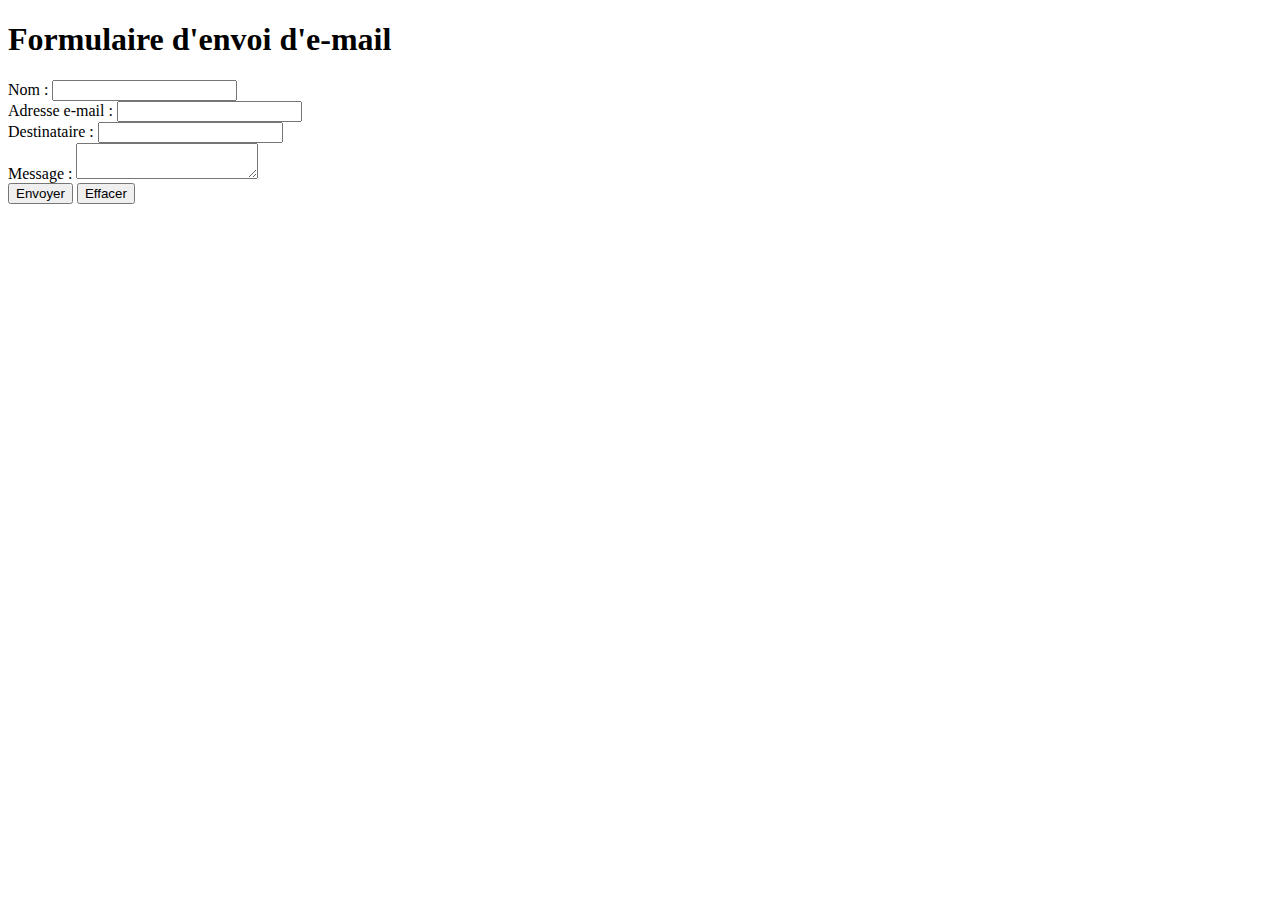
==== index.html @ af84e7cc "premier commit" ====
<!DOCTYPE html>
<html>
<head>
  <title>Formulaire d'envoi d'e-mail</title>
</head>
<body>
  <h1>Formulaire d'envoi d'e-mail</h1>

  <form action="envoyer_email.php" method="post">
    <label for="nom">Nom :</label>
    <input type="text" id="nom" name="nom" required><br>

    <label for="email">Adresse e-mail :</label>
    <input type="email" id="email" name="email" required><br>

    <label for="destinataire">Destinataire :</label>
    <input type="email" id="destinataire" name="destinataire" required><br>

    <label for="message">Message :</label>
    <textarea id="message" name="message" required></textarea><br>

    <input type="submit" value="Envoyer">
    <input type="reset" value="Effacer">
  </form>
</body>
</html>
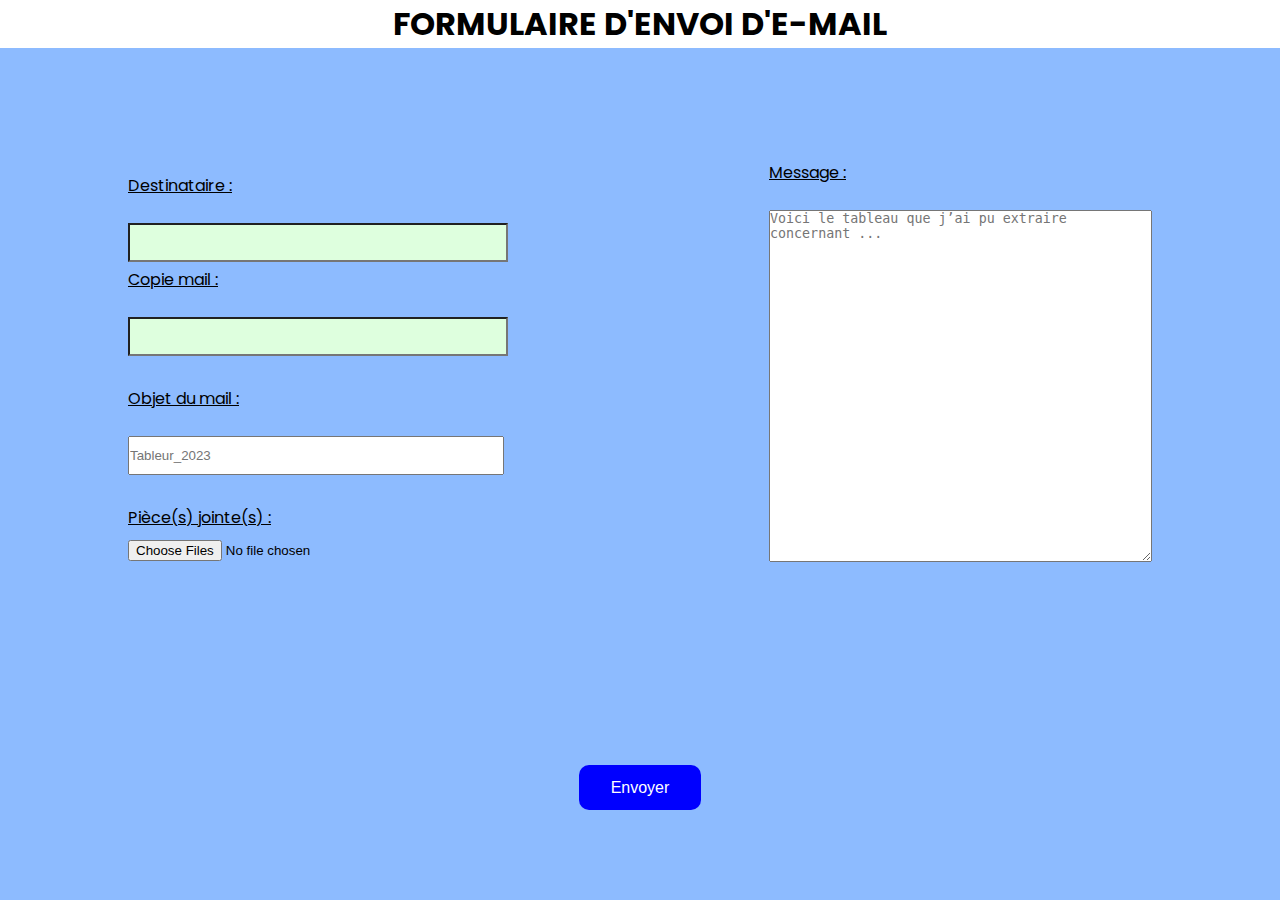
==== commit 0e6fadde: "interface mail" ====
--- a/index.html
+++ b/index.html
@@ -1,26 +1,68 @@
 <!DOCTYPE html>
-<html>
+<html lang="fr">
 <head>
+  <meta charset="UTF-8">
+  <meta http-equiv="X-UA-Compatible" content="IE=edge">
+  <meta name="viewport" content="width=device-width, initial-scale=1.0">
+  <link rel="stylesheet" href="./css/style.css">
   <title>Formulaire d'envoi d'e-mail</title>
 </head>
 <body>
-  <h1>Formulaire d'envoi d'e-mail</h1>
+  <header>
+    <nav>
+      <h1>Formulaire d'envoi d'e-mail</h1>
+    </nav>
+</header>
 
-  <form action="envoyer_email.php" method="post">
-    <label for="nom">Nom :</label>
-    <input type="text" id="nom" name="nom" required><br>
+<main>
+  <form action="envoie_mail.php" method="post">
+    <div class="destinataire">
+    <label for="nom">Destinataire :</label>
+  </br>
+  <input type="email" name="nom" size="40" list="defaultEmails" multiple>
 
-    <label for="email">Adresse e-mail :</label>
-    <input type="email" id="email" name="email" required><br>
+  <datalist id="defaultEmails">
+    <option value="email1@example.com">
+      <option value="email2@example.com">
+      <option value="email3@example.com">
+      <option value="email4@example.com">
+      <option value="email5@example.com">
+  </datalist>
+  </div>
 
-    <label for="destinataire">Destinataire :</label>
-    <input type="email" id="destinataire" name="destinataire" required><br>
+  <div class="copie">
+    <label for="email">Copie mail :</label>
+  </br>
+  <input type="email" name="email" size="40" list="defaultEmails" multiple>
+<br>
+  </div>
 
-    <label for="message">Message :</label>
-    <textarea id="message" name="message" required></textarea><br>
+  <div class="object">
+    <label for="destinataire">Objet du mail :</label>
+  </br>
+    <input type="text" id="destinataire" name="destinataire" placeholder="Tableur_2023" required><br>
+  </div>
 
-    <input type="submit" value="Envoyer">
-    <input type="reset" value="Effacer">
+  <div class="message">
+    <label id="message" for="message">Message :</label>
+  </br>
+    <textarea id="text" name="message" placeholder="Voici le tableau que j’ai pu extraire concernant ..." required></textarea><br>
+  </div>
+
+  <div class="import">
+    <label id="file" for="import">Pièce(s) jointe(s) :</label>
+    <input type="file" id="import" name="import" accept="image/png, image/jpeg" multiple>
+  </div>
+
+  <div class="send">
+    <button>Envoyer</button>
+  </div>
+
   </form>
+</main>
+
+<footer>
+  
+</footer>
 </body>
-</html>
+</html>--- a/css/style.css
+++ b/css/style.css
@@ -0,0 +1,187 @@
+@charset "UTF-8";
+@import url("https://fonts.googleapis.com/css2?family=Poppins&display=swap");
+html {
+  font-family: "Poppins", sans-serif;
+}
+
+
+* {
+    margin: 0;
+    padding: 0;
+}
+
+body {
+    background-color: #8DBBFF;
+}
+
+main {
+    margin-top: 60px;
+}
+
+h1 {
+    display: flex;
+    justify-content: center;
+    text-transform: uppercase;
+}
+
+nav {
+    background-color: white;
+}
+
+.destinataire {
+    
+    display: flex;
+    justify-content: center;
+    flex-direction: column;
+    align-items: center;
+}
+
+.copie {
+    
+    display: flex;
+    justify-content: center;
+    flex-direction: column;
+    align-items: center;
+}
+
+.object {
+    
+    display: flex;
+    justify-content: center;
+    flex-direction: column;
+    align-items: center;
+}
+
+.message {
+    
+    display: flex;
+    justify-content: center;
+    flex-direction: column;
+    align-items: center;
+}
+
+.import {
+    
+    display: flex;
+    justify-content: center;
+    flex-direction: column;
+    align-items: center;
+}
+
+label {
+    width: 376px;
+    text-decoration: underline;
+    margin-top: 5px;
+}
+
+input {
+    padding: 10px 0px 10px 0;
+    width: 376px;
+
+}
+
+textarea {
+    padding: 0px 0px 50px 0px;
+
+}
+
+#message {
+    width: 383px;
+}
+
+#file {
+    width: 376px;
+}
+
+#text {
+    width: 381px;
+}
+
+#destinataire {
+    width: 372px;
+}
+/* Effet bouton */
+
+button{
+    background:blue;
+    color:#fff;
+    border:none;
+    position:relative;
+    height:45px;
+    font-size:1em;
+    padding:0 2em;
+    cursor:pointer;
+    transition:800ms ease all;
+    outline:none;
+    border-radius: 10px;
+
+  }
+  button:hover{
+    background:#fff;
+    color:blue;
+  }
+  button:before,
+  button:after{
+    content:'';
+    position:absolute;
+    top:0;
+    right:0;
+    height:2px;
+    width:0;
+    background: blue;
+    transition:400ms ease all;
+  }
+  button:after{
+    right:inherit;
+    top:inherit;
+    left:0;
+    bottom:0;
+  }
+  button:hover:before,
+  button:hover:after{
+    width:100%;
+    transition:800ms ease all;
+  }
+
+  /* Fin effet bouton */
+
+  div.send {
+    position: absolute;
+    width: 100vw;
+    bottom: 10vh;
+    display: flex; 
+    justify-content: center;
+
+  }
+
+  input[type=email]:valid {
+    background-color: rgb(222, 255, 222);
+  } 
+
+  input[type=email]:invalid {
+    background-color: rgb(255, 218, 218);
+  }
+
+  @media screen and (min-width: 900px) {
+
+    .destinataire, .copie, .object, .import {
+        align-items: start;
+        margin-left: 10%;
+    }
+
+    .message {
+        position: absolute;
+        top: 155px;
+        right: 10%;
+    }
+
+    textarea {
+        padding: 0px 0px 320px 0px;
+    }
+
+    main {
+        margin-top: 120px;
+    }
+
+
+  }
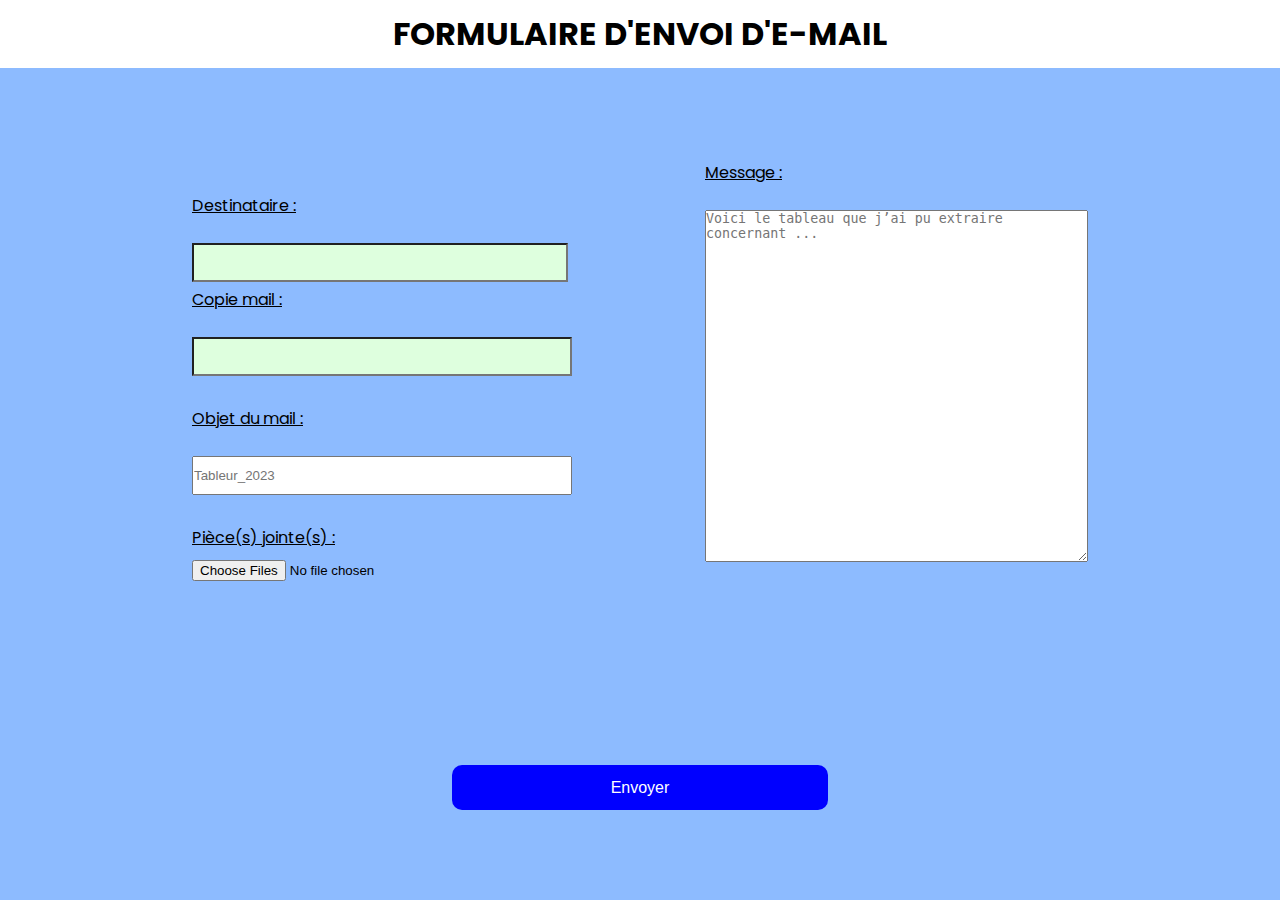
==== commit 2fdfa50e: "Création du python pour envoie de mail" ====
--- a/index.html
+++ b/index.html
@@ -5,6 +5,7 @@
   <meta http-equiv="X-UA-Compatible" content="IE=edge">
   <meta name="viewport" content="width=device-width, initial-scale=1.0">
   <link rel="stylesheet" href="./css/style.css">
+  <script src="./js/script.js"></script>
   <title>Formulaire d'envoi d'e-mail</title>
 </head>
 <body>
@@ -15,11 +16,11 @@
 </header>
 
 <main>
-  <form action="envoie_mail.php" method="post">
+  <form>
     <div class="destinataire">
     <label for="nom">Destinataire :</label>
   </br>
-  <input type="email" name="nom" size="40" list="defaultEmails" multiple>
+  <input type="email" id="destinataire" name="nom" size="40" list="defaultEmails" multiple>
 
   <datalist id="defaultEmails">
     <option value="email1@example.com">
@@ -40,7 +41,7 @@
   <div class="object">
     <label for="destinataire">Objet du mail :</label>
   </br>
-    <input type="text" id="destinataire" name="destinataire" placeholder="Tableur_2023" required><br>
+    <input type="text" id="object" name="destinataire" placeholder="Tableur_2023" required><br>
   </div>
 
   <div class="message">
@@ -51,11 +52,12 @@
 
   <div class="import">
     <label id="file" for="import">Pièce(s) jointe(s) :</label>
-    <input type="file" id="import" name="import" accept="image/png, image/jpeg" multiple>
+    <input type="file" id="import" name="import" multiple>
   </div>
 
+
   <div class="send">
-    <button>Envoyer</button>
+    <input type="submit" value="Envoyer">
   </div>
 
   </form>
--- a/css/style.css
+++ b/css/style.css
@@ -15,7 +15,7 @@
 }
 
 main {
-    margin-top: 60px;
+    margin-top: 40px;
 }
 
 h1 {
@@ -26,6 +26,9 @@
 
 nav {
     background-color: white;
+    padding-bottom: 10px;
+    padding-top: 10px;
+
 }
 
 .destinataire {
@@ -102,7 +105,7 @@
 }
 /* Effet bouton */
 
-button{
+input[type=submit]{
     background:blue;
     color:#fff;
     border:none;
@@ -116,34 +119,10 @@
     border-radius: 10px;
 
   }
-  button:hover{
+  input[type=submit]:hover{
     background:#fff;
     color:blue;
   }
-  button:before,
-  button:after{
-    content:'';
-    position:absolute;
-    top:0;
-    right:0;
-    height:2px;
-    width:0;
-    background: blue;
-    transition:400ms ease all;
-  }
-  button:after{
-    right:inherit;
-    top:inherit;
-    left:0;
-    bottom:0;
-  }
-  button:hover:before,
-  button:hover:after{
-    width:100%;
-    transition:800ms ease all;
-  }
-
-  /* Fin effet bouton */
 
   div.send {
     position: absolute;
@@ -166,13 +145,13 @@
 
     .destinataire, .copie, .object, .import {
         align-items: start;
-        margin-left: 10%;
+        margin-left: 6%;
     }
 
     .message {
         position: absolute;
         top: 155px;
-        right: 10%;
+        right: 6%;
     }
 
     textarea {
@@ -185,3 +164,16 @@
 
 
   }
+
+  @media screen and (min-width: 1100px) {
+
+    .destinataire, .copie, .object, .import {
+        margin-left: 15%;
+
+    }
+
+    .message {
+        right: 15%;
+    }
+
+  }
